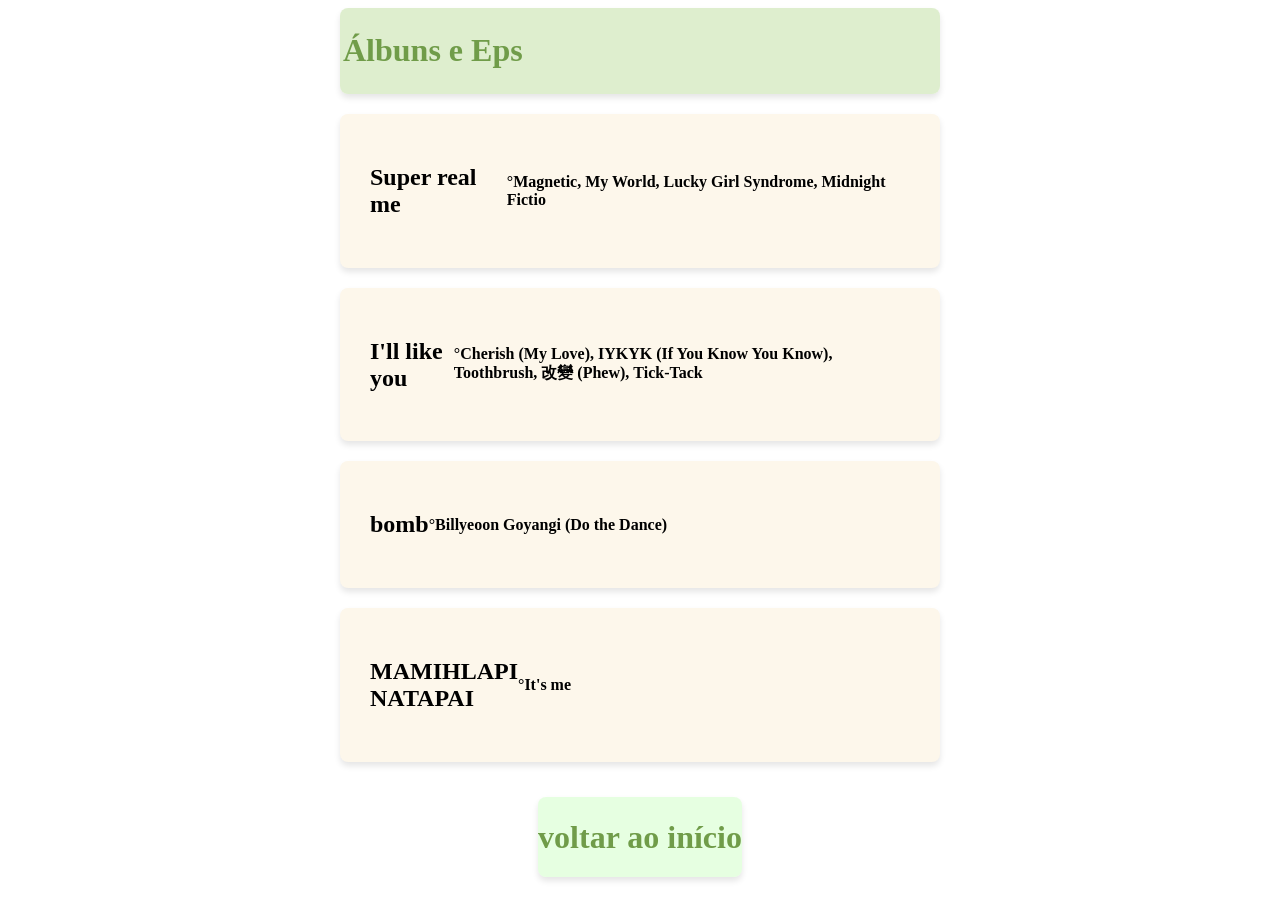
==== albuns.html @ c54e32f7 "Add files via upload" ====
<!DOCTYPE html>
<html lang="pt-BR">
<head>
    <meta charset="UTF-8">
    <meta name="viewport" content="width=device-width, initial-scale=1.0">
    <link rel="stylesheet" href="albuns.css">
    <title>Document</title>
</head>
<body>
    <div class="container">
        <div class="cardtitulo">
<h1>Álbuns e Eps</h1>
</div>
 <div class="card"> 
<h2>Super real me</h2> 
<p><b>°Magnetic, My World, Lucky Girl Syndrome, Midnight Fictio</b>
  </p>
</div>

<div class="card"> 
<h2>I'll like you</h2> 
<p>
<b> °Cherish (My Love), IYKYK (If You Know You Know), Toothbrush, 改變 (Phew), Tick-Tack
</b> 
 </p>
</div>

<div class="card"> 
<h2>bomb</h2> 
<p>
<b> °Billyeoon Goyangi (Do the Dance)
</b>
</p>
 </div> 
<div class="card">
<h2>MAMIHLAPI<br>NATAPAI</h2>
<p><b> °It's me </b>
</p>
 </div> 
 <div class="card-botao"> 
<a href="index.html">
<h1>voltar ao início</h1>
</a>
</body>
</html>
---- albuns.css ----
body {
  display: flex;
  justify-content: center;
  align-items: center;
  min-height: 100vh;
  background-image: url('imgsite/pag3.png');
  background-size: cover;
  background-attachment: fixed;
  background-repeat: no-repeat;
  background-position: center;
  margin: 0;
}

h1 {
  color: #709c49;
}

.container {
  display: flex;
  flex-direction: column;
  gap: 20px;
  width: 100%;
  max-width: 600px;
}

.card {
  display: flex;
  align-items: center;
  background-color: #fdf7eb;
  padding: 30px;
  border-radius: 8px;
  box-shadow: 0 4px 6px rgba(0, 0, 0, 0.1);
}

.cardtitulo {
  display: flex;
  align-items: center;
  background-color: rgba(207, 231, 185, 0.692);
  padding: 3px;
  border-radius: 8px;
  box-shadow: 0 4px 6px rgba(0, 0, 0, 0.1);
}

.card img {
  width: 120px;
  height: 120px;
  object-fit: cover;
  border-radius: 6px;
  margin-right: 15px;
}

.card-texto h2 {
  margin: 0 0 8px 0;
  font-size: 18px;
  color: #333333;
}

.card-texto p {
  margin: 0;
  font-size: 14px;
  color: #666666;
}
.card-botao{
    font-size: 16px;
    font-weight: bold;
    padding: 10px 10px;
    border: none;
    border-radius: 8px;
    cursor: pointer;
    display: flex;
    justify-content: center;
    align-items: center;
    height: 10vh;
}

.card-botao a{
   text-decoration: none;
   color: rgb(102, 145, 67);
    display: flex;
  align-items: center;
  background-color: rgba(195, 255, 183, 0.411);
  border-radius: 8px;
  box-shadow: 0 4px 6px rgba(0, 0, 0, 0.1);
}
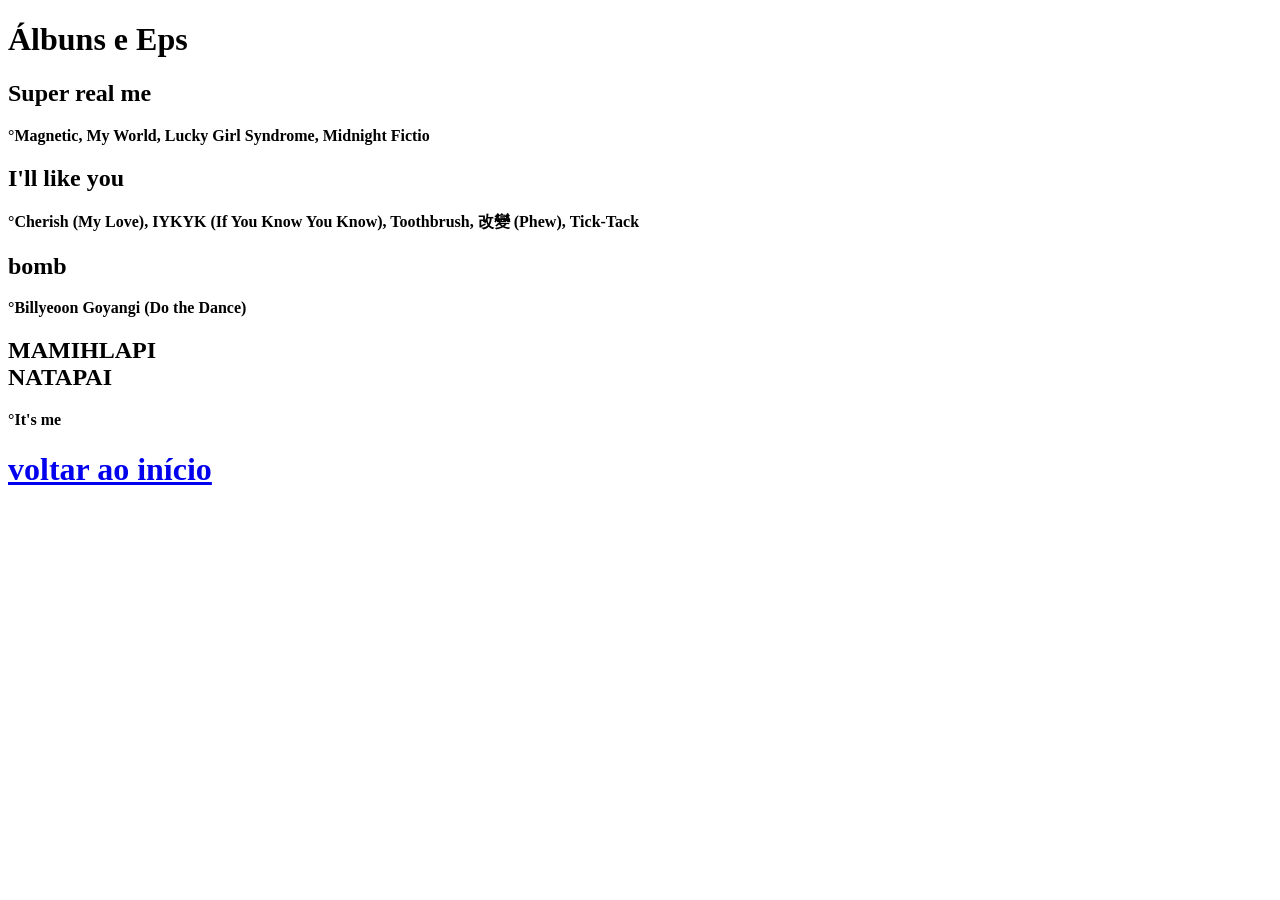
==== commit 753dadf4: "Update albuns.html" ====
--- a/albuns.html
+++ b/albuns.html
@@ -3,10 +3,10 @@
 <head>
     <meta charset="UTF-8">
     <meta name="viewport" content="width=device-width, initial-scale=1.0">
-    <link rel="stylesheet" href="albuns.css">
-    <title>Document</title>
+    <link rel="stylesheet" href="style.css">
+    <title>pag6</title>
 </head>
-<body>
+<body class="albuns">
     <div class="container">
         <div class="cardtitulo">
 <h1>Álbuns e Eps</h1>
@@ -42,4 +42,4 @@
 <h1>voltar ao início</h1>
 </a>
 </body>
-</html>+</html>
--- a/style.css
+++ b/style.css
@@ -0,0 +1,210 @@
+body.index{
+    margin: 0;
+    background-image: url('pag1.png');
+    background-size: cover;
+    background-attachment: fixed;
+  background-repeat: no-repeat;
+  background-position: center;
+    font-family: Arial, Helvetica, sans-serif;
+}
+    
+.index P{
+    color: rgb(255, 255, 255);
+}
+.index H1{
+    color: rgb(0, 0, 0);
+}
+.index .topo{
+    background-color: rgb(255, 150, 232);
+    text-align: center;
+    padding: 40px;
+}
+.index .container{
+    display: flex;
+    flex-wrap: wrap;
+    gap: 20px;
+    padding: 130px;
+    justify-content: center;
+}
+.index .card{
+    background-color: rgb(243, 193, 214);
+    width: 180px;
+    height: 280px;
+    border-radius: 12px;
+    box-shadow:4px 4px 12px #141414aa;  
+}
+.index .card img{
+    width: 100%;
+    height: 130px;
+   border-top-left-radius: 12px;
+   border-top-right-radius: 12px;
+}
+.index .card div{
+    display: flex;
+    flex-direction: column;
+    justify-content: center;
+    align-items:center;
+    gap: 4px;
+    height: 50%;
+}
+.index .card h1{
+    font-size: 1.2rem;
+}
+.index .card h3{
+    font-size: .9rem;
+    color: #2c0202aa;
+}
+.index .card-botao{
+    font-size: 16px;
+    font-weight: bold;
+    padding: 20px;
+    border: none;
+    border-radius: 2px;
+    cursor: pointer;
+    display: flex;
+    justify-content: center;
+    align-items: center;
+    height: 10vh;
+    
+}
+
+.index .card-botao a{
+   text-decoration: none;
+   color: rgb(255, 150, 232);
+    display: flex;
+  align-items: center;
+  background-color: rgba(255, 255, 255, 0.473);
+  border-radius: 8px;
+  box-shadow: 0 4px 6px rgba(0, 0, 0, 0.1);
+}
+.index .rodape{
+    background-color: rgb(255, 150, 232);
+    text-align: center;
+    padding: 25px;
+}
+body.integrante{
+    margin: 0;
+    background-image: url('pag3.png');
+    background-size: cover;
+    background-attachment: fixed;
+  background-repeat: no-repeat;
+  background-position: center;
+    font-family: Arial, Helvetica, sans-serif;
+}
+    
+.integrante P{
+    color: rgb(255, 255, 255);
+}
+.integrante H1{
+    color: rgb(255, 255, 255);
+}
+.integrante .topo{
+    background-color: rgb(125, 180, 114);
+    text-align: center;
+    padding: 40px;
+}
+.integrante .container{
+    display: flex;
+    flex-wrap: wrap;
+    gap: 20px;
+    padding: 130px;
+    justify-content: center;
+}
+.integrante .card{
+    background-color: rgb(255, 198, 255);
+    width: 180px;
+    height: 280px;
+    border-radius: 12px;
+    box-shadow:4px 4px 12px #141414aa;  
+}
+.integrante .card img{
+    width: 100%;
+    height: 130px;
+   border-top-left-radius: 12px;
+   border-top-right-radius: 12px;
+}
+.integrante .card div{
+    display: flex;
+    flex-direction: column;
+    justify-content: center;
+    align-items:center;
+    gap: 4px;
+    height: 50%;
+}
+.integrante .card h1{
+    font-size: 1.2rem;
+}
+.integrante .card h3{
+    font-size: .9rem;
+    color: #2c0202aa;
+}
+.integrante .card-botao{
+    font-size: 16px;
+    font-weight: bold;
+    padding: 10px 10px;
+    border: none;
+    border-radius: 8px;
+    cursor: pointer;
+    display: flex;
+    justify-content: center;
+    align-items: center;
+    height: 10vh;
+}
+
+.integrante .card-botao a{
+   text-decoration: none;
+    display: flex;
+  align-items: center;
+  background-color: rgba(195, 255, 183, 0.411);
+  border-radius: 8px;
+  box-shadow: 0 4px 6px rgba(0, 0, 0, 0.1);
+}
+
+.integrante .card-botao h1 {
+    color: rgb(102, 145, 67);
+}
+body.illit{
+ background-image: url('imgsite/pag3.png');
+  background-size: cover;
+  background-attachment: fixed;
+  background-repeat: no-repeat;
+  background-position: center;
+}
+
+.illit main{
+  align-items: center;
+  text-align: center;
+}
+.illit .container { 
+display: flex; 
+justify-content: center; 
+align-items: center; 
+margin: 100px;
+} 
+
+.illit .card { 
+width: 100%; 
+max-width: 600px; 
+padding: 40px; 
+background-color: #d13636;
+ border-radius: 12px; 
+box-shadow: 08px 24px rgba(0, 0, 0, 0.15); 
+}
+
+.illit .card-botao{
+  font-size: 16px;
+  font-weight: bold;
+  padding: auto;
+  border: none;
+  cursor: pointer;
+  display: inline-block;
+  align-items: center;
+  background-color: rgba(195, 255, 183, 0.411);
+  border-radius: 8px;
+  box-shadow: 0 4px 6px rgba(0, 0, 0, 0.1);
+}
+
+.illit .card-botao a{
+  text-decoration: none;
+  color: rgb(102, 145, 67);
+}
